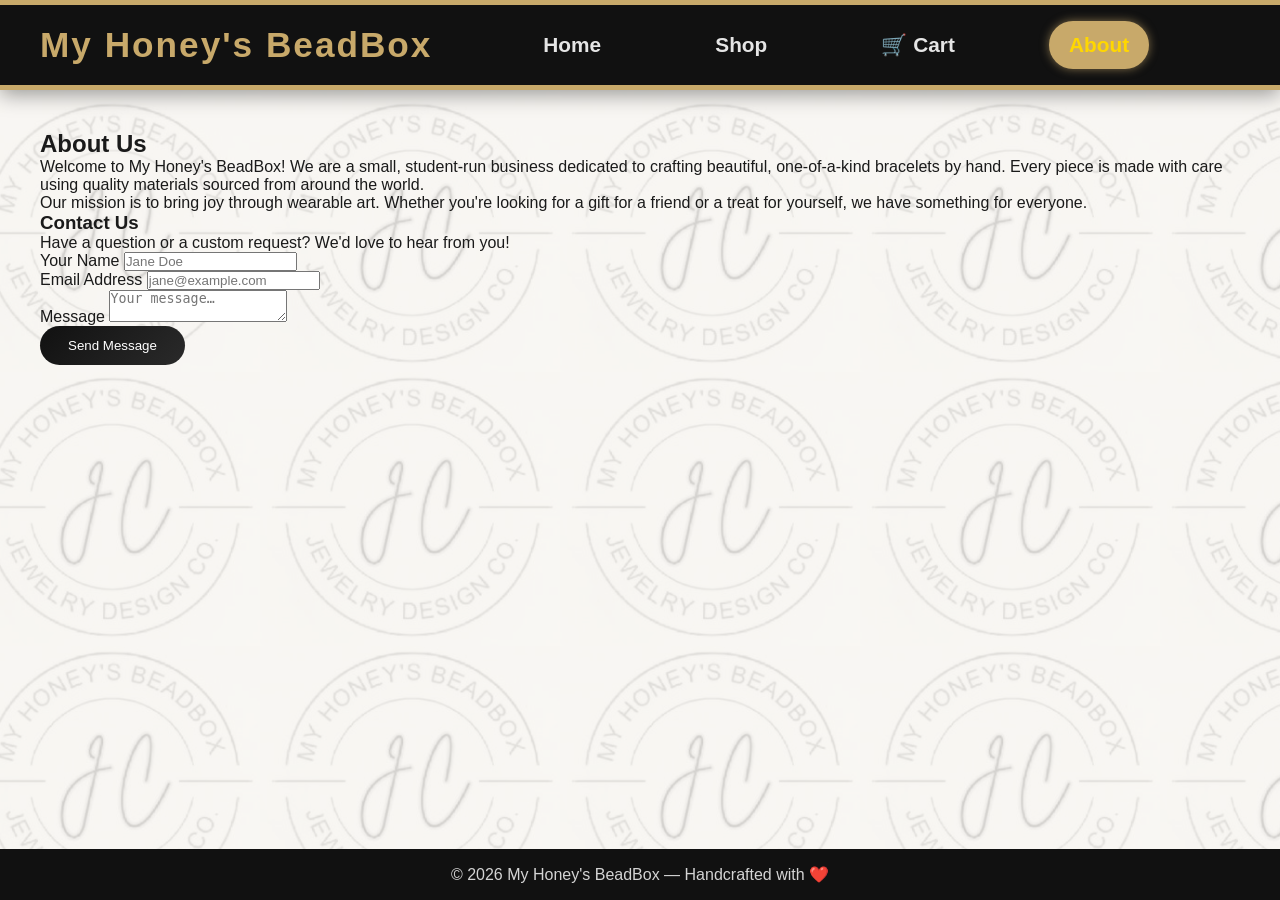
==== about.html @ b8dc517e "Update title and content for My Honey's BeadBox" ====
<!DOCTYPE html>
<html lang="en">
<head>
  <meta charset="UTF-8">
  <meta name="viewport" content="width=device-width, initial-scale=1.0">
  <title>About — My Honey's BeadBox</title>
  <link rel="stylesheet" href="css/styles.css">
</head>
<body>

<header>
  <h1>My Honey's BeadBox</h1>
  <nav>
    <a href="index.html">Home</a>
    <a href="shop.html">Shop</a>
    <a href="cart.html" class="cart-link">
      🛒 Cart <span id="cart-count">0</span>
    </a>
    <a href="about.html">About</a>
  </nav>
</header>

<main>
  <section class="about-section">
    <h2>About Us</h2>
    <p>
      Welcome to My Honey's BeadBox! We are a small, student-run business dedicated to crafting
      beautiful, one-of-a-kind bracelets by hand. Every piece is made with care using quality
      materials sourced from around the world.
    </p>
    <p>
      Our mission is to bring joy through wearable art. Whether you're looking for a gift for
      a friend or a treat for yourself, we have something for everyone.
    </p>

    <h3>Contact Us</h3>
    <p>Have a question or a custom request? We'd love to hear from you!</p>

    <form id="contact-form" class="contact-form" novalidate>
      <div>
        <label for="contact-name">Your Name</label>
        <input type="text" id="contact-name" name="name" placeholder="Jane Doe" required>
      </div>
      <div>
        <label for="contact-email">Email Address</label>
        <input type="email" id="contact-email" name="email" placeholder="jane@example.com" required>
      </div>
      <div>
        <label for="contact-message">Message</label>
        <textarea id="contact-message" name="message" placeholder="Your message…" required></textarea>
      </div>
      <button type="submit" class="btn">Send Message</button>
    </form>
  </section>
</main>

<footer>
  <p>© 2026 My Honey's BeadBox — Handcrafted with ❤️</p>
</footer>

<div id="toast"></div>

<script src="js/products.js"></script>
<script src="js/cart.js"></script>
<script>
  // Simple toast for form submission
  const toast = document.getElementById('toast');

  document.getElementById('contact-form').addEventListener('submit', function(e){
      e.preventDefault();
      toast.textContent = "Message sent! We'll get back to you soon.";
      toast.style.opacity = 1;
      setTimeout(()=>{ toast.style.opacity = 0; }, 3000);
      this.reset();
  });
</script>
</body>
</html>
---- css/styles.css ----
/* ===== Reset & Base ===== */
*, *::before, *::after {
  box-sizing: border-box;
  margin: 0;
  padding: 0;
}

:root {
  --primary: #111111;
  --secondary: #f8f6f2;
  --accent: #c8a96a;
  --accent-dark: #a88d4f;
  --text: #1a1a1a;
  --muted: #6b6b6b;
  --card: #ffffff;
  --border: #e5e5e5;
}

body {
  font-family: 'Segoe UI', Arial, sans-serif;

  background: var(--secondary); /* clean base */

  color: var(--text);
  min-height: 100vh;

  display: flex;
  flex-direction: column;

  position: relative;
  overflow-x: hidden;
}
body::before {
  content: "";
  position: fixed;
  top: -50%;
  left: -50%;
  width: 200%;
  height: 200%;

  background-image: url("../images/image.png");
  background-repeat: repeat;
  background-size: 300px;

  opacity: 0.15;

  animation: spinBackground 60s linear infinite; /* slower! */

  transform-origin: center;
  will-change: transform;

  z-index: -1;
}


/* ===== Header ===== */
header {
  width: 100%;
  background: var(--primary);
  color: white;
  padding: 0 40px;

  display: flex;
  align-items: center;
  justify-content: space-between;

  min-height: 90px;

  border-top: 5px solid var(--accent);
  border-bottom: 5px solid var(--accent);

  box-shadow: 0 4px 20px rgba(0, 0, 0, 0.4);
}

header h1 {
  font-size: 2.2rem;
  letter-spacing: 2px;
  font-weight: 600;
  color: var(--accent);
}

/* ===== Navigation ===== */
nav {
  display: flex;
  justify-content: space-around; /* more natural spacing than space-evenly */
  align-items: center;
  width: 100%;
  max-width: 700px; /* slightly wider for bigger spacing */
  margin-left: auto;
  margin-right: auto;
}

nav a {
  color: #e5e5e5;
  text-decoration: none;
  font-size: 1.3rem; /* bigger font */
  font-weight: 600;  /* bolder */
  padding: 12px 20px; /* more clickable area */
  border-radius: 25px; /* slightly bigger pill shape */
  transition: all 0.25s ease;
}

/* Active page link & Hover effect remain the same */
nav a.active,
nav a:hover {
  background: var(--accent);
  color: gold;
  box-shadow: 0 0 10px rgba(200,169,106,0.6);
}


/* Cart badge */
.cart-link {
  position: relative;
}

#cart-count {
  display: none;
  position: absolute;
  top: -4px;
  right: -4px;
  background: var(--accent);
  color: black;
  border-radius: 50%;
  font-size: 0.7rem;
  min-width: 18px;
  height: 18px;
  text-align: center;
  line-height: 18px;
}

#cart-count.visible {
  display: inline-block;
}

/* ===== Main ===== */
main {
  flex: 1;
  padding: 40px;
  width: 100%;
  max-width: 1400px;
  margin: 0 auto;
}

/* ===== Hero ===== */
.hero {
  text-align: center;
  padding: 60px 20px 40px;
  background: linear-gradient(135deg, #ffffff, #f8f6f2);
  border-radius: 14px;
  margin-bottom: 40px;
  border: 1px solid var(--border);
}

.hero h2 {
  font-size: 2.8rem;
  font-weight: 600;
  color: var(--primary);
  margin-bottom: 14px;
}

.hero p {
  font-size: 1.1rem;
  color: var(--muted);
  margin-bottom: 24px;
}

/* ===== Buttons ===== */
.btn,
.product-card .add-to-cart,
.checkout-btn {
  background: linear-gradient(135deg, #111, #2a2a2a);
  color: white;
  padding: 12px 28px;
  border-radius: 25px;
  border: none;
  cursor: pointer;
  transition: all 0.25s ease;
}

.btn:hover,
.product-card .add-to-cart:hover,
.checkout-btn:hover {
  background: var(--accent);
  color: black;
  transform: translateY(-2px);
  box-shadow: 0 0 12px rgba(200,169,106,0.6);
}

/* ===== Featured Title ===== */
.featured-title {
  font-size: 1.8rem;
  text-align: center;
  margin: 40px 0 25px;
}

/* ===== Product Grid ===== */
.product-grid {
  display: grid;
  grid-template-columns: 2fr 1fr;
  grid-template-rows: auto auto;
  gap: 30px;
}


.product-card {
  background: var(--card);
  border: 1px solid var(--border);
  border-radius: 14px;
  padding: 20px;
  text-align: center;

  display: flex;
  flex-direction: column;
  justify-content: space-between;

  height: 100%;
  transition: all 0.3s ease;
}

.product-card:hover {
  box-shadow: 0 12px 35px rgba(0,0,0,0.12);
  transform: translateY(-8px) scale(1.01);
}

.product-card img {
  width: 100%;
  height: 260px;
  object-fit: cover;
  border-radius: 12px;
  margin-bottom: 14px;
  transition: transform 0.3s ease;
}

.product-card:hover img {
  transform: scale(1.05);
}

.product-card h3 {
  font-size: 1rem;
  margin-bottom: 6px;
}

.product-card .description {
  font-size: 0.88rem;
  color: var(--muted);
  flex: 1;
  margin-bottom: 10px;
}

.product-card .price {
  font-size: 1.1rem;
  font-weight: bold;
  color: var(--accent);
  margin-bottom: 12px;
}

/* ===== Shop Header ===== */
.shop-header {
  text-align: center;
  margin-bottom: 28px;
}

.shop-header h2 {
  font-size: 1.8rem;
  margin-bottom: 8px;
}

.shop-header p {
  color: var(--muted);
}

/* ===== Controls ===== */
.shop-controls {
  display: flex;
  gap: 12px;
  flex-wrap: wrap;
  justify-content: center;
  margin-bottom: 28px;
}

#search-input,
#filter-select {
  padding: 9px 16px;
  border: 1px solid var(--border);
  border-radius: 20px;
  font-size: 0.95rem;
}

#search-input:focus,
#filter-select:focus {
  border-color: var(--accent);
  outline: none;
}

/* ===== Cart ===== */
.cart-item {
  display: flex;
  gap: 16px;
  background: white;
  border: 1px solid var(--border);
  border-radius: 12px;
  padding: 14px;
  margin-bottom: 12px;
}

.qty-btn:hover {
  background: var(--accent);
  color: black;
}

.remove-btn {
  color: #c0392b;
}

.cart-summary {
  background: white;
  border: 1px solid var(--border);
  border-radius: 12px;
  padding: 20px;
  margin-left: auto;
}

.cart-summary .total-row {
  color: var(--accent);
}

/* ===== Footer ===== */
footer {
  background: var(--primary);
  color: #d4d4d4;
  text-align: center;
  padding: 16px;
  margin-top: auto;
}

/* ===== Toast ===== */
#toast {
  background: var(--primary);
  color: white;
}

#toast.show {
  opacity: 1;
}

/* ===== Responsive ===== */
@media (max-width: 600px) {
  .product-grid {
    grid-template-columns: repeat(auto-fill, minmax(160px, 1fr));
  }

  .product-card img {
    height: 150px;
  }
}


@keyframes spinBackground {
  from {
    transform: rotate(0deg);
  }
  to {
    transform: rotate(360deg);
  }
}
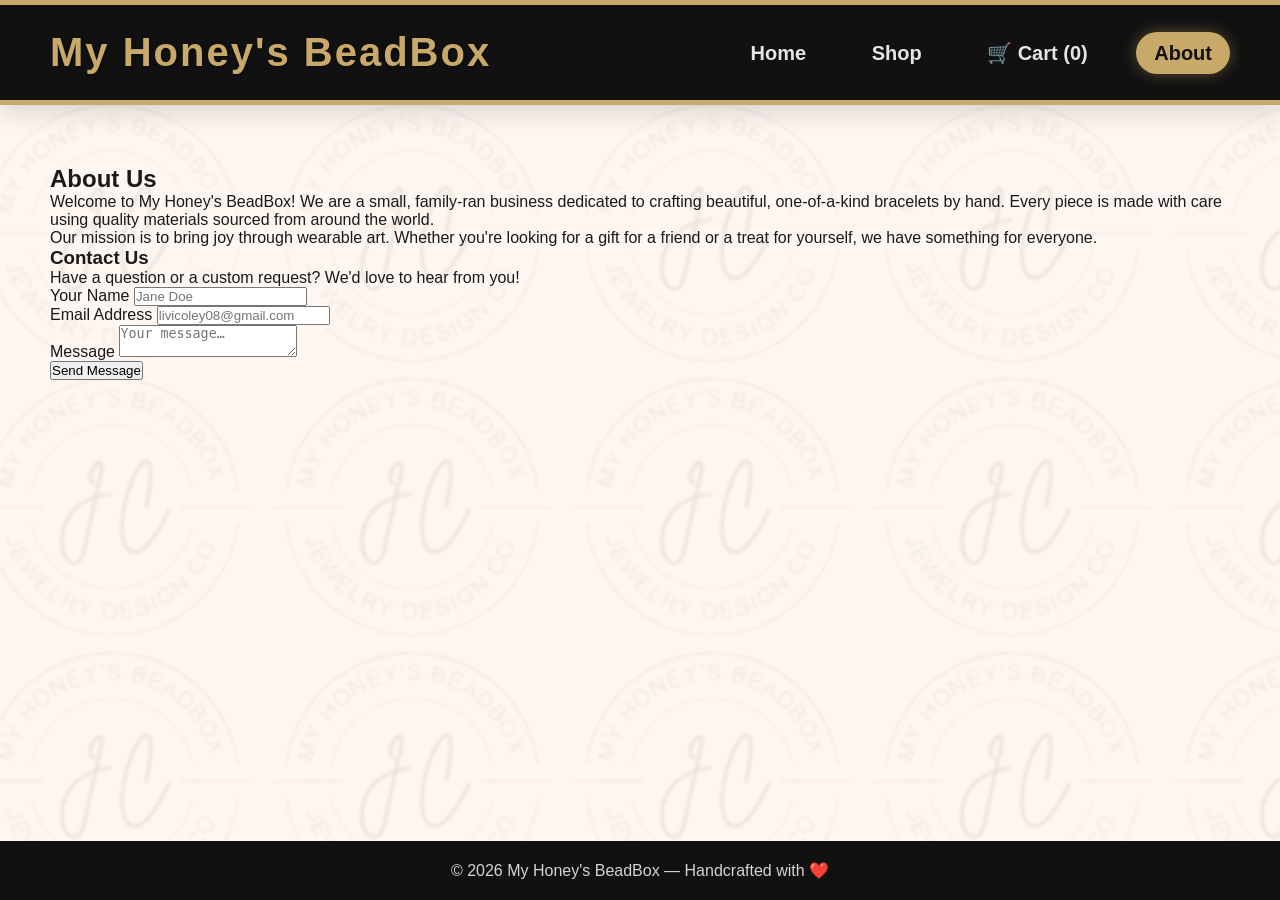
==== commit 824ee7c7: "Update about.html" ====
--- a/about.html
+++ b/about.html
@@ -24,7 +24,7 @@
   <section class="about-section">
     <h2>About Us</h2>
     <p>
-      Welcome to My Honey's BeadBox! We are a small, student-run business dedicated to crafting
+      Welcome to My Honey's BeadBox! We are a small, family-ran business dedicated to crafting
       beautiful, one-of-a-kind bracelets by hand. Every piece is made with care using quality
       materials sourced from around the world.
     </p>
@@ -43,7 +43,7 @@
       </div>
       <div>
         <label for="contact-email">Email Address</label>
-        <input type="email" id="contact-email" name="email" placeholder="jane@example.com" required>
+        <input type="email" id="contact-email" name="email" placeholder="livicoley08@gmail.com" required>
       </div>
       <div>
         <label for="contact-message">Message</label>
--- a/css/styles.css
+++ b/css/styles.css
@@ -6,30 +6,31 @@
 }
 
 :root {
-  --primary: #111111;
-  --secondary: #f8f6f2;
-  --accent: #c8a96a;
-  --accent-dark: #a88d4f;
-  --text: #1a1a1a;
+  --primary: #111111;       /* deep black */
+  --secondary: #fdf6f0;     /* soft cream */
+  --accent: #c8a96a;        /* gold */
+  --accent-dark: #a88d4f;   /* darker gold */
+  --text: #1a1a1a;          /* dark text */
   --muted: #6b6b6b;
   --card: #ffffff;
   --border: #e5e5e5;
-}
-
+  --shadow: rgba(0,0,0,0.15);
+  --hover-shadow: rgba(200,169,106,0.4);
+}
+
+/* ===== Body ===== */
 body {
   font-family: 'Segoe UI', Arial, sans-serif;
-
-  background: var(--secondary); /* clean base */
-
+  background: var(--secondary);
   color: var(--text);
   min-height: 100vh;
-
   display: flex;
   flex-direction: column;
-
   position: relative;
   overflow-x: hidden;
 }
+
+/* ===== Spinning Background ===== */
 body::before {
   content: "";
   position: fixed;
@@ -37,292 +38,213 @@
   left: -50%;
   width: 200%;
   height: 200%;
-
+  
   background-image: url("../images/image.png");
   background-repeat: repeat;
   background-size: 300px;
 
-  opacity: 0.15;
-
-  animation: spinBackground 60s linear infinite; /* slower! */
+  box-shadow: inset 0 0 150px rgba(200, 169, 106, 0.3),
+              0 0 100px rgba(255, 215, 0, 0.1);
+  
+  filter: blur(1.5px) brightness(1.1);
+  opacity: 0.09;
+
+  animation: spinBackground 250s linear infinite,
+             shimmer 6s ease-in-out infinite alternate;
 
   transform-origin: center;
-  will-change: transform;
-
-  z-index: -1;
-}
-
+  z-index: -2;
+}
+
+@keyframes spinBackground {
+  from { transform: rotate(0deg); }
+  to { transform: rotate(360deg); }
+}
+
+@keyframes shimmer {
+  0% { opacity: 0.08; }
+  50% { opacity: 0.12; }
+  100% { opacity: 0.08; }
+}
+
+header, main, footer {
+  position: relative;
+  z-index: 1;
+}
 
 /* ===== Header ===== */
 header {
   width: 100%;
   background: var(--primary);
-  color: white;
-  padding: 0 40px;
-
+  color: var(--accent);
+  padding: 25px 50px;
   display: flex;
+  justify-content: space-between;
   align-items: center;
-  justify-content: space-between;
-
-  min-height: 90px;
-
   border-top: 5px solid var(--accent);
   border-bottom: 5px solid var(--accent);
-
-  box-shadow: 0 4px 20px rgba(0, 0, 0, 0.4);
+  box-shadow: 0 6px 25px var(--shadow);
+  position: relative;
+  z-index: 2;
 }
 
 header h1 {
-  font-size: 2.2rem;
+  font-size: 2.5rem;
   letter-spacing: 2px;
-  font-weight: 600;
-  color: var(--accent);
+  font-weight: 700;
+  color: var(--accent);
+  text-shadow: 1px 1px 3px rgba(0,0,0,0.4);
 }
 
 /* ===== Navigation ===== */
-nav {
-  display: flex;
-  justify-content: space-around; /* more natural spacing than space-evenly */
-  align-items: center;
-  width: 100%;
-  max-width: 700px; /* slightly wider for bigger spacing */
-  margin-left: auto;
-  margin-right: auto;
-}
-
 nav a {
   color: #e5e5e5;
   text-decoration: none;
-  font-size: 1.3rem; /* bigger font */
-  font-weight: 600;  /* bolder */
-  padding: 12px 20px; /* more clickable area */
-  border-radius: 25px; /* slightly bigger pill shape */
-  transition: all 0.25s ease;
-}
-
-/* Active page link & Hover effect remain the same */
+  margin-left: 25px;
+  font-weight: 600;
+  font-size: 1.25rem;
+  padding: 10px 18px;
+  border-radius: 25px;
+  transition: all 0.3s ease;
+}
+
 nav a.active,
 nav a:hover {
   background: var(--accent);
-  color: gold;
-  box-shadow: 0 0 10px rgba(200,169,106,0.6);
-}
-
-
-/* Cart badge */
-.cart-link {
-  position: relative;
-}
-
-#cart-count {
-  display: none;
-  position: absolute;
-  top: -4px;
-  right: -4px;
-  background: var(--accent);
-  color: black;
-  border-radius: 50%;
-  font-size: 0.7rem;
-  min-width: 18px;
-  height: 18px;
-  text-align: center;
-  line-height: 18px;
-}
-
-#cart-count.visible {
-  display: inline-block;
+  color: var(--primary);
+  box-shadow: 0 0 15px var(--hover-shadow);
+  transform: translateY(-2px);
 }
 
 /* ===== Main ===== */
 main {
   flex: 1;
-  padding: 40px;
-  width: 100%;
+  padding: 60px 50px;
   max-width: 1400px;
   margin: 0 auto;
 }
 
-/* ===== Hero ===== */
+/* ===== Hero Section ===== */
 .hero {
   text-align: center;
-  padding: 60px 20px 40px;
-  background: linear-gradient(135deg, #ffffff, #f8f6f2);
-  border-radius: 14px;
-  margin-bottom: 40px;
-  border: 1px solid var(--border);
+  padding: 80px 40px;
+  background: rgba(255,255,255,0.9);
+  border-radius: 20px;
+  box-shadow: 0 15px 40px var(--shadow);
+  margin-bottom: 50px;
 }
 
 .hero h2 {
-  font-size: 2.8rem;
-  font-weight: 600;
-  color: var(--primary);
-  margin-bottom: 14px;
+  font-size: 3rem;
+  font-weight: 700;
+  color: var(--accent);
+  margin-bottom: 20px;
 }
 
 .hero p {
-  font-size: 1.1rem;
-  color: var(--muted);
-  margin-bottom: 24px;
-}
-
-/* ===== Buttons ===== */
-.btn,
-.product-card .add-to-cart,
-.checkout-btn {
+  font-size: 1.2rem;
+  color: var(--text);
+  line-height: 1.8;
+  margin-bottom: 30px;
+}
+
+.hero .btn {
   background: linear-gradient(135deg, #111, #2a2a2a);
   color: white;
-  padding: 12px 28px;
-  border-radius: 25px;
+  font-size: 1.1rem;
+  padding: 14px 30px;
+  border-radius: 30px;
+  transition: all 0.3s ease;
+}
+
+.hero .btn:hover {
+  background: var(--accent);
+  color: var(--primary);
+  box-shadow: 0 0 15px var(--hover-shadow);
+  transform: translateY(-3px);
+}
+
+/* ===== Featured Products Grid ===== */
+#featured-grid {
+  display: grid;
+  grid-template-columns: repeat(auto-fit, minmax(280px, 1fr));
+  grid-auto-rows: minmax(320px, auto);
+  gap: 30px;
+  margin-top: 30px;
+}
+
+/* ===== ✅ SHOP GRID FIX (ONLY ADDITION) ===== */
+#product-grid {
+  display: grid;
+  grid-template-columns: repeat(3, 1fr);
+  gap: 30px;
+  margin-top: 30px;
+}
+
+/* ===== Product Card Styles ===== */
+.product-card {
+  background: rgba(255, 255, 255, 0.95);
+  border: 1px solid var(--border);
+  border-radius: 20px;
+  padding: 25px;
+  text-align: center;
+  box-shadow: 0 15px 35px rgba(0,0,0,0.1);
+  transition: transform 0.4s ease, box-shadow 0.4s ease;
+  position: relative;
+}
+
+.product-card:hover {
+  transform: translateY(-8px) scale(1.03);
+  box-shadow: 0 25px 60px rgba(0,0,0,0.15);
+}
+
+.product-card img {
+  width: 100%;
+  height: 280px;
+  object-fit: cover;
+  border-radius: 16px;
+  margin-bottom: 18px;
+  transition: transform 0.4s ease;
+}
+
+.product-card:hover img {
+  transform: scale(1.06);
+}
+
+.product-card h3 {
+  font-size: 1.25rem;
+  color: var(--accent-dark);
+  margin-bottom: 10px;
+  font-weight: 700;
+}
+
+.product-card .description {
+  font-size: 1rem;
+  color: var(--muted);
+  margin-bottom: 12px;
+}
+
+.product-card .price {
+  font-size: 1.3rem;
+  font-weight: 700;
+  color: var(--accent);
+  margin-bottom: 15px;
+}
+
+.product-card .add-to-cart {
+  background: linear-gradient(135deg, #111, #2a2a2a);
+  color: white;
+  padding: 14px 30px;
+  border-radius: 30px;
   border: none;
   cursor: pointer;
-  transition: all 0.25s ease;
-}
-
-.btn:hover,
-.product-card .add-to-cart:hover,
-.checkout-btn:hover {
+  font-weight: 600;
+}
+
+.product-card .add-to-cart:hover {
   background: var(--accent);
-  color: black;
-  transform: translateY(-2px);
-  box-shadow: 0 0 12px rgba(200,169,106,0.6);
-}
-
-/* ===== Featured Title ===== */
-.featured-title {
-  font-size: 1.8rem;
-  text-align: center;
-  margin: 40px 0 25px;
-}
-
-/* ===== Product Grid ===== */
-.product-grid {
-  display: grid;
-  grid-template-columns: 2fr 1fr;
-  grid-template-rows: auto auto;
-  gap: 30px;
-}
-
-
-.product-card {
-  background: var(--card);
-  border: 1px solid var(--border);
-  border-radius: 14px;
-  padding: 20px;
-  text-align: center;
-
-  display: flex;
-  flex-direction: column;
-  justify-content: space-between;
-
-  height: 100%;
-  transition: all 0.3s ease;
-}
-
-.product-card:hover {
-  box-shadow: 0 12px 35px rgba(0,0,0,0.12);
-  transform: translateY(-8px) scale(1.01);
-}
-
-.product-card img {
-  width: 100%;
-  height: 260px;
-  object-fit: cover;
-  border-radius: 12px;
-  margin-bottom: 14px;
-  transition: transform 0.3s ease;
-}
-
-.product-card:hover img {
-  transform: scale(1.05);
-}
-
-.product-card h3 {
-  font-size: 1rem;
-  margin-bottom: 6px;
-}
-
-.product-card .description {
-  font-size: 0.88rem;
-  color: var(--muted);
-  flex: 1;
-  margin-bottom: 10px;
-}
-
-.product-card .price {
-  font-size: 1.1rem;
-  font-weight: bold;
-  color: var(--accent);
-  margin-bottom: 12px;
-}
-
-/* ===== Shop Header ===== */
-.shop-header {
-  text-align: center;
-  margin-bottom: 28px;
-}
-
-.shop-header h2 {
-  font-size: 1.8rem;
-  margin-bottom: 8px;
-}
-
-.shop-header p {
-  color: var(--muted);
-}
-
-/* ===== Controls ===== */
-.shop-controls {
-  display: flex;
-  gap: 12px;
-  flex-wrap: wrap;
-  justify-content: center;
-  margin-bottom: 28px;
-}
-
-#search-input,
-#filter-select {
-  padding: 9px 16px;
-  border: 1px solid var(--border);
-  border-radius: 20px;
-  font-size: 0.95rem;
-}
-
-#search-input:focus,
-#filter-select:focus {
-  border-color: var(--accent);
-  outline: none;
-}
-
-/* ===== Cart ===== */
-.cart-item {
-  display: flex;
-  gap: 16px;
-  background: white;
-  border: 1px solid var(--border);
-  border-radius: 12px;
-  padding: 14px;
-  margin-bottom: 12px;
-}
-
-.qty-btn:hover {
-  background: var(--accent);
-  color: black;
-}
-
-.remove-btn {
-  color: #c0392b;
-}
-
-.cart-summary {
-  background: white;
-  border: 1px solid var(--border);
-  border-radius: 12px;
-  padding: 20px;
-  margin-left: auto;
-}
-
-.cart-summary .total-row {
-  color: var(--accent);
+  color: var(--primary);
+  transform: translateY(-3px);
 }
 
 /* ===== Footer ===== */
@@ -330,37 +252,26 @@
   background: var(--primary);
   color: #d4d4d4;
   text-align: center;
-  padding: 16px;
+  padding: 20px;
   margin-top: auto;
 }
 
-/* ===== Toast ===== */
-#toast {
-  background: var(--primary);
-  color: white;
-}
-
-#toast.show {
-  opacity: 1;
-}
-
 /* ===== Responsive ===== */
-@media (max-width: 600px) {
-  .product-grid {
-    grid-template-columns: repeat(auto-fill, minmax(160px, 1fr));
+@media (max-width: 900px) {
+  #featured-grid { grid-template-columns: 1fr; }
+
+  /* ✅ ADDED */
+  #product-grid {
+    grid-template-columns: repeat(2, 1fr);
   }
 
-  .product-card img {
-    height: 150px;
+  header { flex-direction: column; align-items: flex-start; }
+  nav a { margin-left: 0; margin-top: 12px; display: block; }
+}
+
+@media (max-width: 500px) {
+  /* ✅ ADDED */
+  #product-grid {
+    grid-template-columns: 1fr;
   }
 }
-
-
-@keyframes spinBackground {
-  from {
-    transform: rotate(0deg);
-  }
-  to {
-    transform: rotate(360deg);
-  }
-}
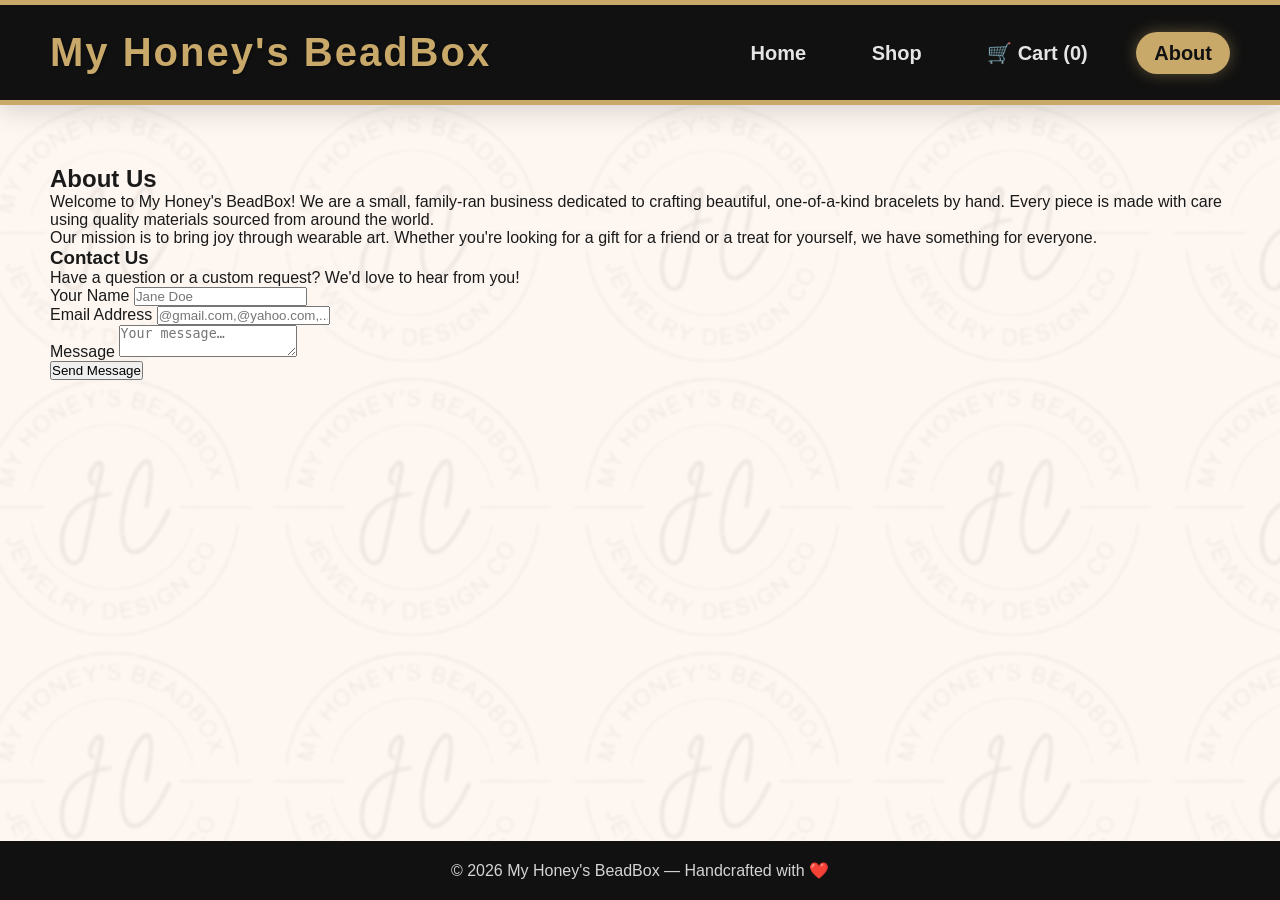
==== commit e94fb46e: "Update about.html" ====
--- a/about.html
+++ b/about.html
@@ -43,7 +43,7 @@
       </div>
       <div>
         <label for="contact-email">Email Address</label>
-        <input type="email" id="contact-email" name="email" placeholder="livicoley08@gmail.com" required>
+        <input type="email" id="contact-email" name="email" placeholder="@gmail.com,@yahoo.com,...etc" required>
       </div>
       <div>
         <label for="contact-message">Message</label>
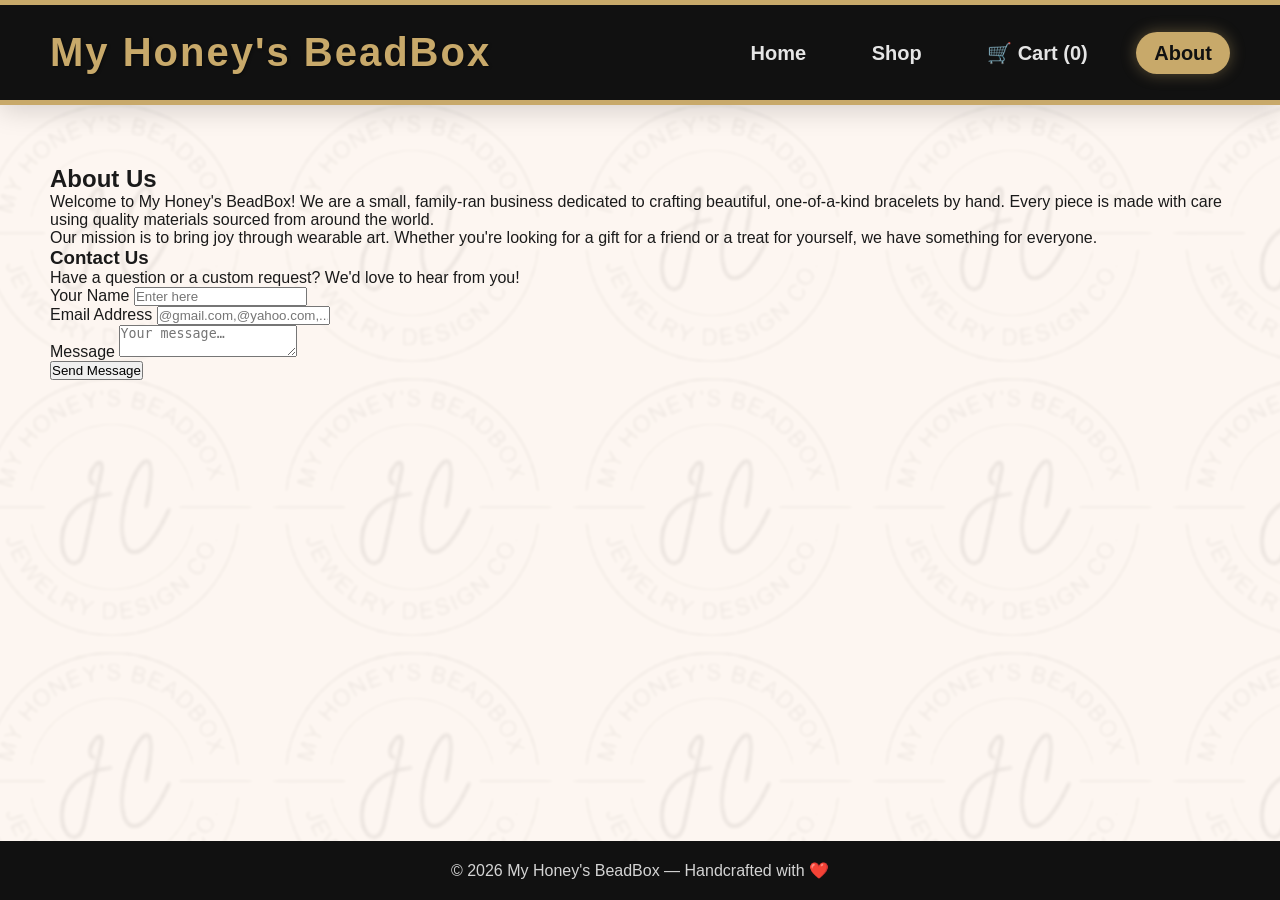
==== commit b6c96e89: "Update about.html" ====
--- a/about.html
+++ b/about.html
@@ -39,7 +39,7 @@
     <form id="contact-form" class="contact-form" novalidate>
       <div>
         <label for="contact-name">Your Name</label>
-        <input type="text" id="contact-name" name="name" placeholder="Jane Doe" required>
+        <input type="text" id="contact-name" name="name" placeholder="Enter here" required>
       </div>
       <div>
         <label for="contact-email">Email Address</label>
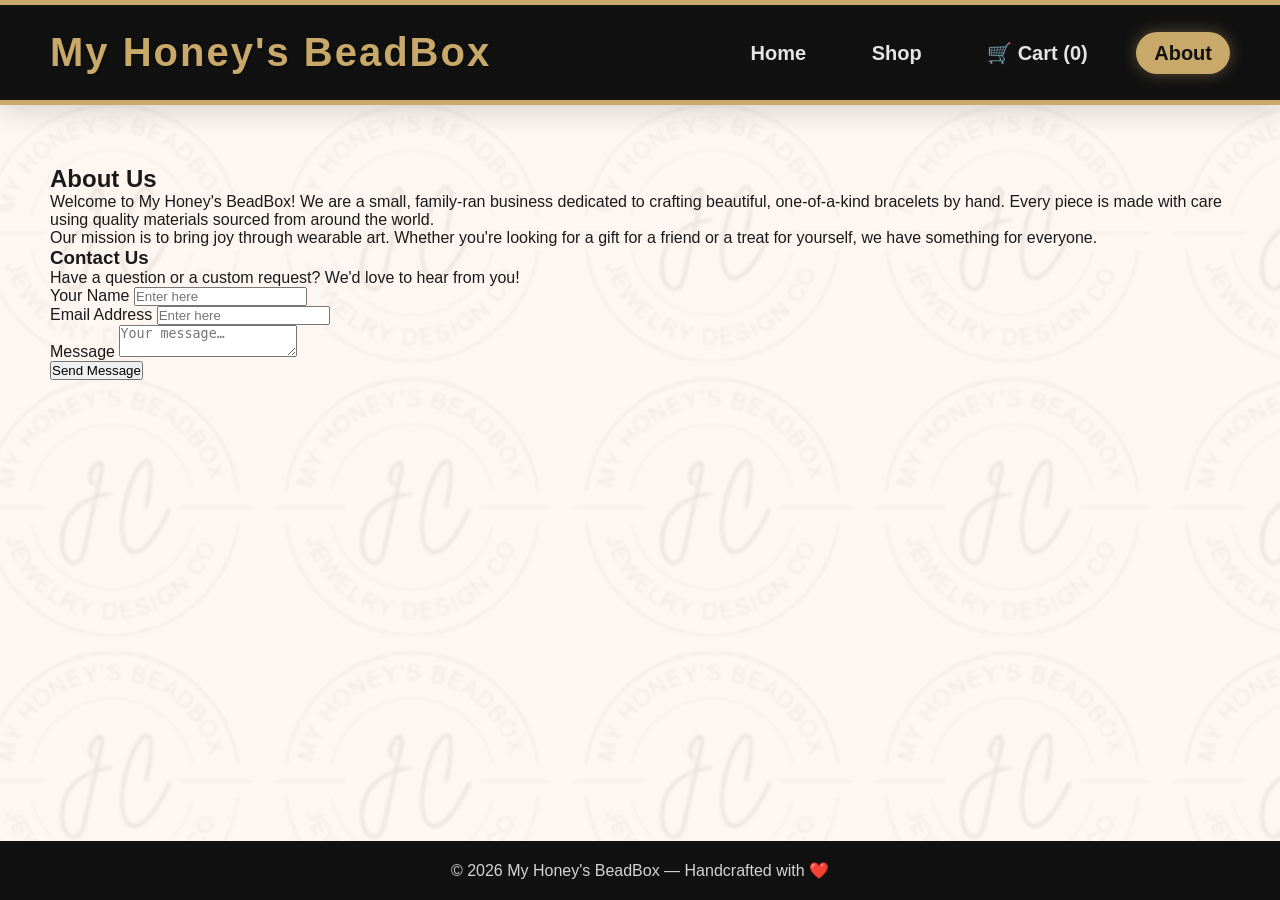
==== commit 6761b7c2: "Update about.html" ====
--- a/about.html
+++ b/about.html
@@ -43,7 +43,7 @@
       </div>
       <div>
         <label for="contact-email">Email Address</label>
-        <input type="email" id="contact-email" name="email" placeholder="@gmail.com,@yahoo.com,...etc" required>
+        <input type="email" id="contact-email" name="email" placeholder="Enter here" required>
       </div>
       <div>
         <label for="contact-message">Message</label>
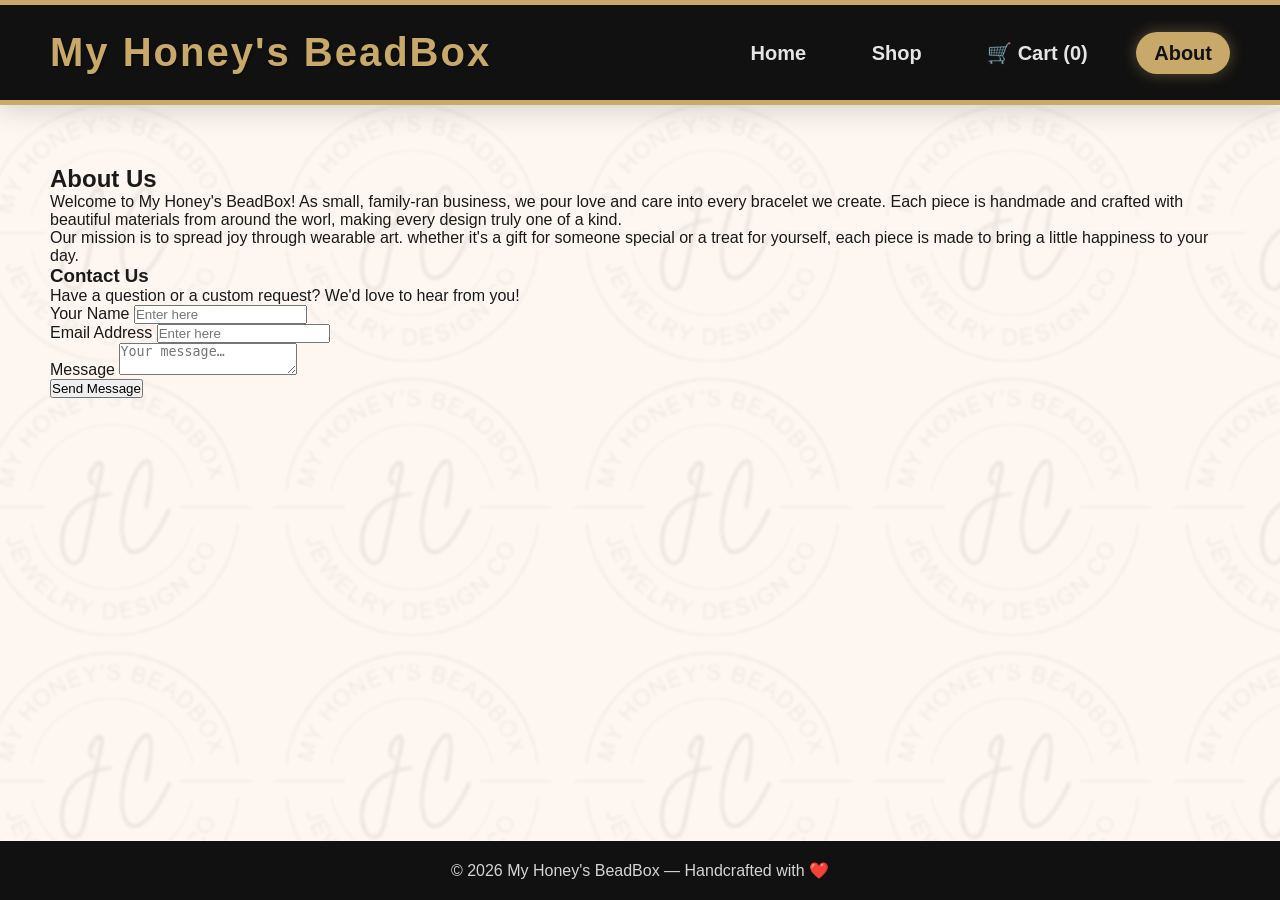
==== commit 1995f90d: "Update about.html" ====
--- a/about.html
+++ b/about.html
@@ -24,13 +24,12 @@
   <section class="about-section">
     <h2>About Us</h2>
     <p>
-      Welcome to My Honey's BeadBox! We are a small, family-ran business dedicated to crafting
-      beautiful, one-of-a-kind bracelets by hand. Every piece is made with care using quality
-      materials sourced from around the world.
+      Welcome to My Honey's BeadBox! As small, family-ran business, we pour love and care into every bracelet we create. 
+      Each piece is handmade and crafted with beautiful materials from around the worl, making every design truly one of a kind.
     </p>
     <p>
-      Our mission is to bring joy through wearable art. Whether you're looking for a gift for
-      a friend or a treat for yourself, we have something for everyone.
+      Our mission is to spread joy through wearable art. whether it's a gift for someone special or a treat for yourself, 
+      each piece is made to bring a little happiness to your day. 
     </p>
 
     <h3>Contact Us</h3>
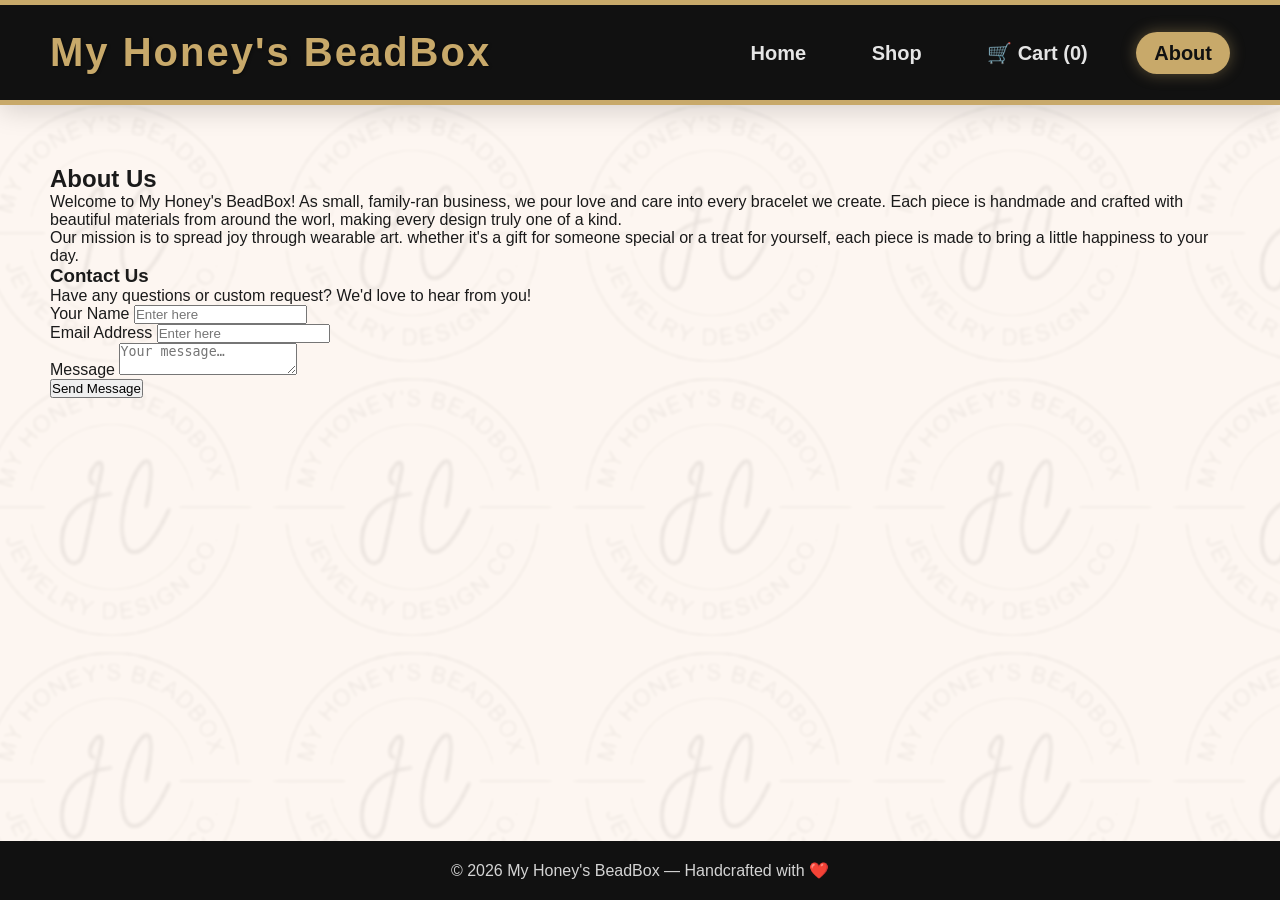
==== commit ae8a5bde: "Update about.html" ====
--- a/about.html
+++ b/about.html
@@ -33,7 +33,7 @@
     </p>
 
     <h3>Contact Us</h3>
-    <p>Have a question or a custom request? We'd love to hear from you!</p>
+    <p>Have any questions or custom request? We'd love to hear from you!</p>
 
     <form id="contact-form" class="contact-form" novalidate>
       <div>
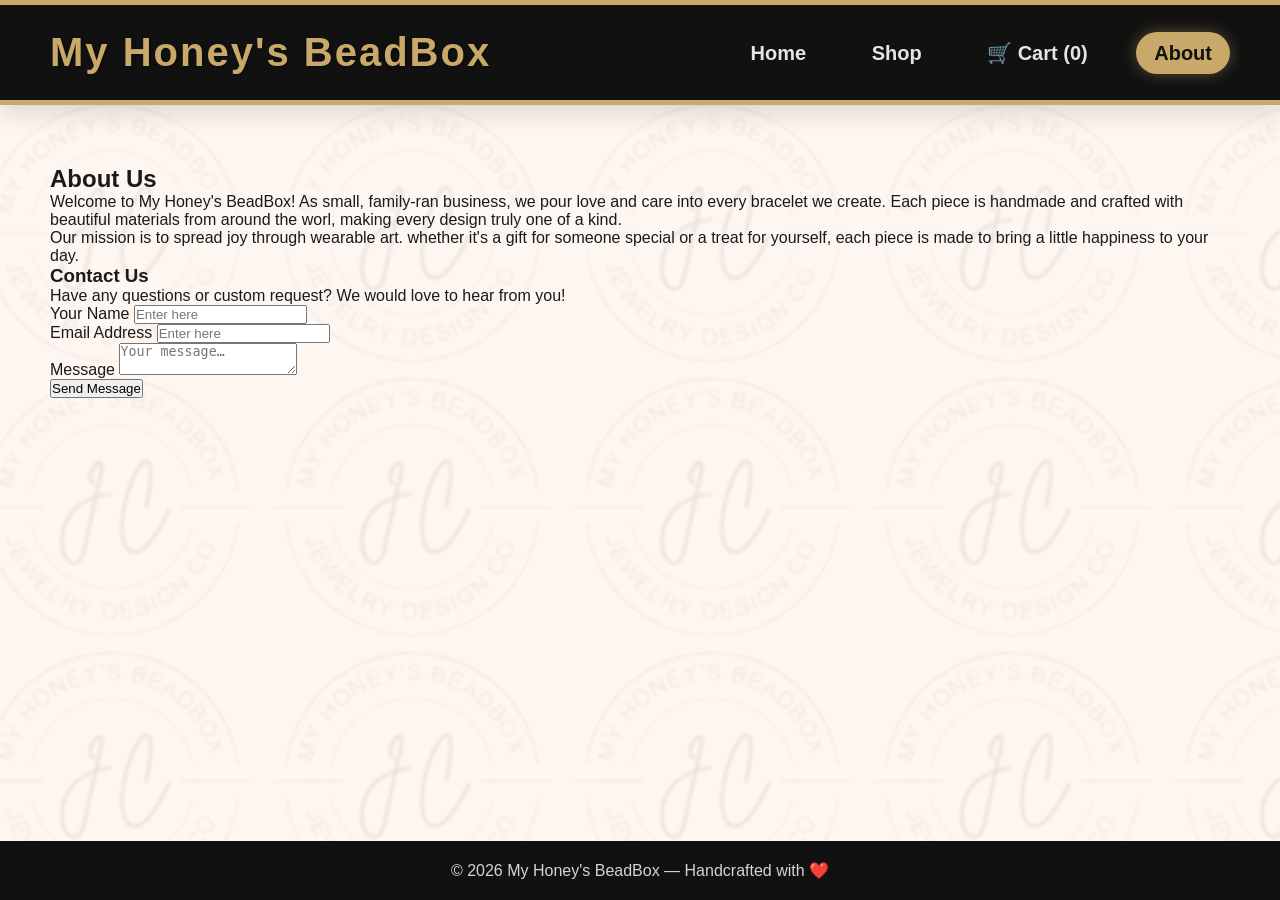
==== commit 07780bab: "Update about.html" ====
--- a/about.html
+++ b/about.html
@@ -33,7 +33,7 @@
     </p>
 
     <h3>Contact Us</h3>
-    <p>Have any questions or custom request? We'd love to hear from you!</p>
+    <p>Have any questions or custom request? We would love to hear from you!</p>
 
     <form id="contact-form" class="contact-form" novalidate>
       <div>
